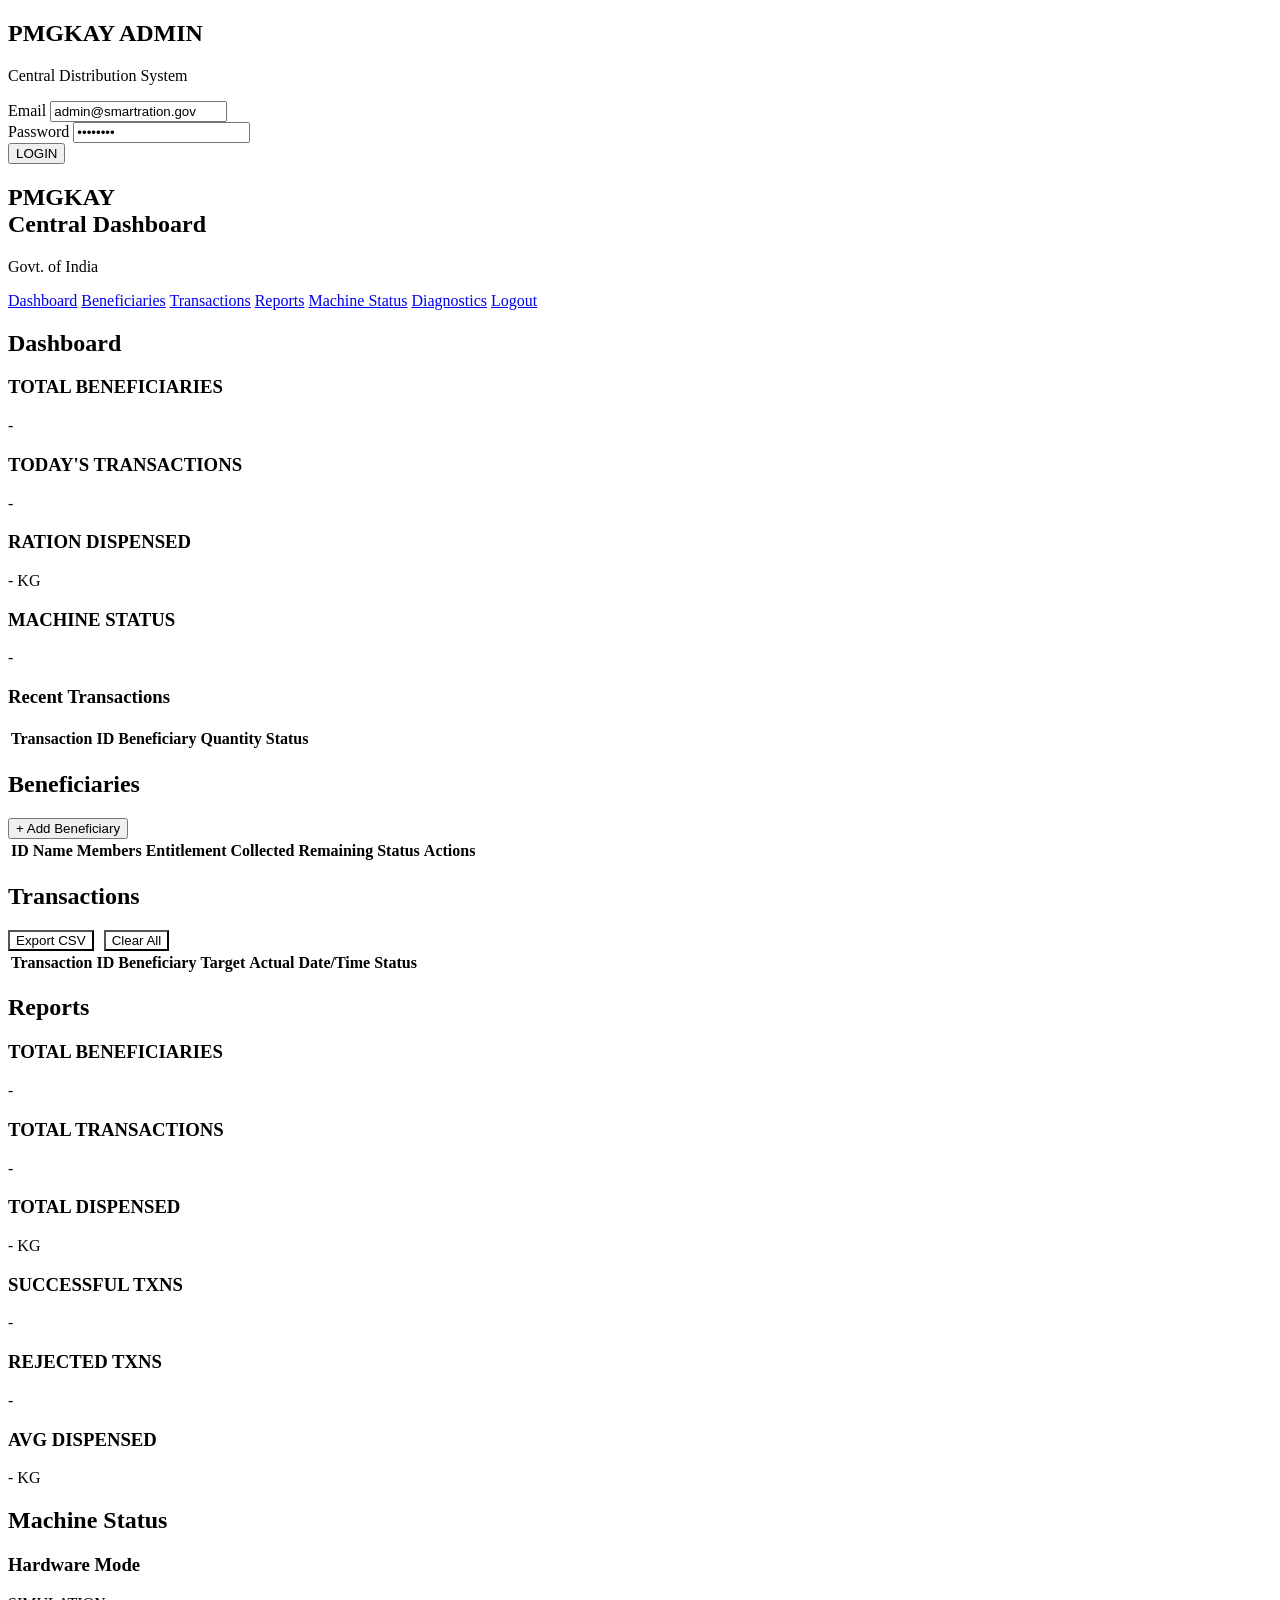
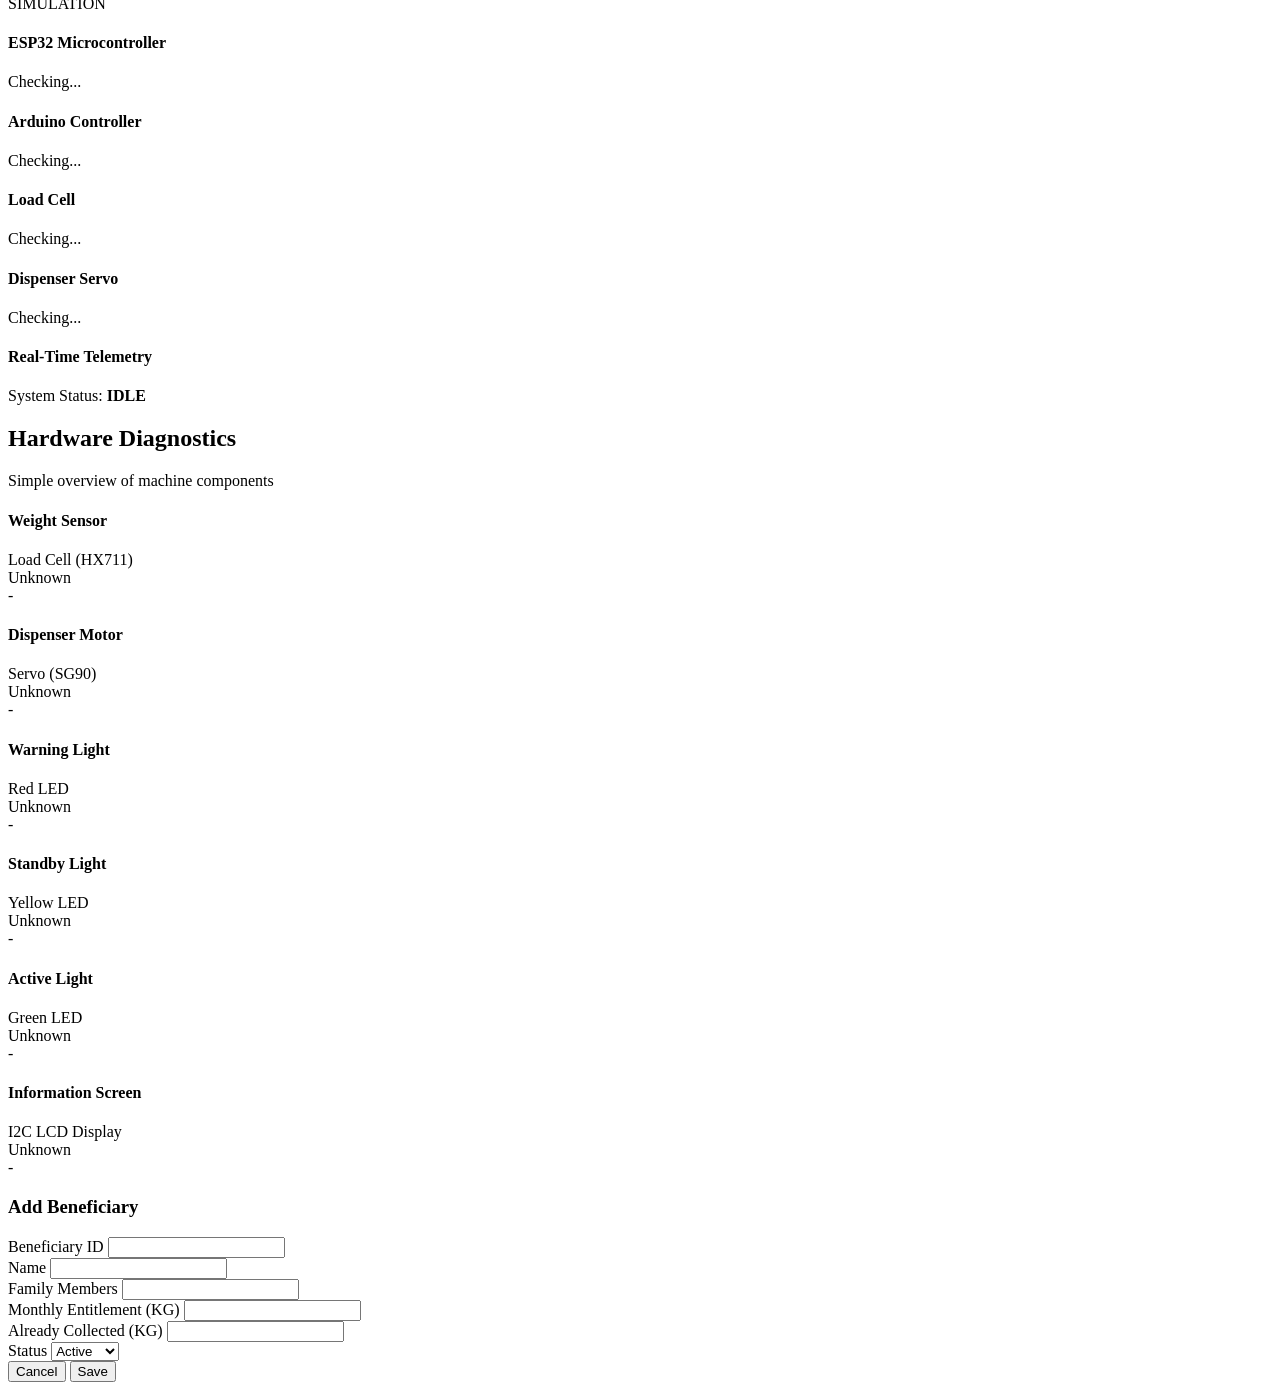
==== frontend/admin.html @ 93bc0d05 "Initial commit for Smart Ration Distribution System" ====
<!DOCTYPE html>
<html lang="en">
<head>
    <meta charset="UTF-8">
    <meta name="viewport" content="width=device-width, initial-scale=1.0">
    <title>PMGKAY Central Dashboard</title>
    <link rel="stylesheet" href="/static/admin.css">
    <link href="https://fonts.googleapis.com/css2?family=Inter:wght@400;500;600;700&display=swap" rel="stylesheet">
</head>
<body>
    <!-- Login Screen -->
    <div id="login-screen" class="login-screen active">
        <div class="login-card">
            <h2>PMGKAY ADMIN</h2>
            <p class="subtitle">Central Distribution System</p>
            
            <div class="input-group">
                <label>Email</label>
                <input type="email" id="login-email" value="admin@smartration.gov">
            </div>
            <div class="input-group">
                <label>Password</label>
                <input type="password" id="login-password" value="admin123">
            </div>
            
            <button id="login-btn" class="login-btn">LOGIN</button>
            <div id="login-error" class="error-msg hidden"></div>
        </div>
    </div>

    <!-- Main Admin Layout -->
    <div id="admin-layout" class="admin-layout hidden">
        <aside class="sidebar">
            <div class="sidebar-header">
                <h1>PMGKAY <br><span>Central Dashboard</span></h1>
                <p>Govt. of India</p>
            </div>
            <nav class="sidebar-nav">
                <a href="#" data-target="dashboard" class="nav-item active">Dashboard</a>
                <a href="#" data-target="beneficiaries" class="nav-item">Beneficiaries</a>
                <a href="#" data-target="transactions" class="nav-item">Transactions</a>
                <a href="#" data-target="reports" class="nav-item">Reports</a>
                <a href="#" data-target="machine" class="nav-item">Machine Status</a>
                <a href="#" data-target="diagnostics" class="nav-item">Diagnostics</a>
                <a href="#" id="logout-btn" class="nav-item logout">Logout</a>
            </nav>
        </aside>

        <main class="main-content">
            <!-- Dashboard View -->
            <div id="view-dashboard" class="view active">
                <div class="header-row">
                    <h2>Dashboard</h2>
                </div>
                
                <div class="stats-grid">
                    <div class="stat-card">
                        <h3>TOTAL BENEFICIARIES</h3>
                        <div class="stat-value" id="stat-beneficiaries">-</div>
                    </div>
                    <div class="stat-card">
                        <h3>TODAY'S TRANSACTIONS</h3>
                        <div class="stat-value" id="stat-transactions">-</div>
                    </div>
                    <div class="stat-card">
                        <h3>RATION DISPENSED</h3>
                        <div class="stat-value" id="stat-dispensed">- KG</div>
                    </div>
                    <div class="stat-card">
                        <h3>MACHINE STATUS</h3>
                        <div class="stat-value status-online" id="stat-machine">-</div>
                    </div>
                </div>

                <div class="recent-transactions mt-4">
                    <h3>Recent Transactions</h3>
                    <div class="table-container">
                        <table class="data-table">
                            <thead>
                                <tr>
                                    <th>Transaction ID</th>
                                    <th>Beneficiary</th>
                                    <th>Quantity</th>
                                    <th>Status</th>
                                </tr>
                            </thead>
                            <tbody id="dashboard-recent-txns">
                                <!-- Populated by JS -->
                            </tbody>
                        </table>
                    </div>
                </div>
            </div>

            <!-- Beneficiaries View -->
            <div id="view-beneficiaries" class="view">
                <div class="header-row">
                    <h2>Beneficiaries</h2>
                    <button id="add-beneficiary-btn" class="primary-btn small-btn">+ Add Beneficiary</button>
                </div>
                
                <div class="table-container">
                    <table class="data-table">
                        <thead>
                            <tr>
                                <th>ID</th>
                                <th>Name</th>
                                <th>Members</th>
                                <th>Entitlement</th>
                                <th>Collected</th>
                                <th>Remaining</th>
                                <th>Status</th>
                                <th>Actions</th>
                            </tr>
                        </thead>
                        <tbody id="beneficiaries-list">
                            <!-- Populated by JS -->
                        </tbody>
                    </table>
                </div>
            </div>

            <!-- Transactions View -->
            <div id="view-transactions" class="view">
                <div class="header-row">
                    <h2>Transactions</h2>
                    <div style="display: flex; gap: 10px;">
                        <button id="export-csv-btn" class="primary-btn small-btn" style="background-color: var(--success);">Export CSV</button>
                        <button id="clear-transactions-btn" class="primary-btn small-btn" style="background-color: var(--error);">Clear All</button>
                    </div>
                </div>
                <div class="table-container">
                    <table class="data-table">
                        <thead>
                            <tr>
                                <th>Transaction ID</th>
                                <th>Beneficiary</th>
                                <th>Target</th>
                                <th>Actual</th>
                                <th>Date/Time</th>
                                <th>Status</th>
                            </tr>
                        </thead>
                        <tbody id="transactions-list">
                            <!-- Populated by JS -->
                        </tbody>
                    </table>
                </div>
            </div>

            <!-- Reports View -->
            <div id="view-reports" class="view">
                <div class="header-row">
                    <h2>Reports</h2>
                </div>
                
                <div class="stats-grid">
                    <div class="stat-card">
                        <h3>TOTAL BENEFICIARIES</h3>
                        <div class="stat-value" id="rep-beneficiaries">-</div>
                    </div>
                    <div class="stat-card">
                        <h3>TOTAL TRANSACTIONS</h3>
                        <div class="stat-value" id="rep-transactions">-</div>
                    </div>
                    <div class="stat-card">
                        <h3>TOTAL DISPENSED</h3>
                        <div class="stat-value" id="rep-dispensed">- KG</div>
                    </div>
                    <div class="stat-card">
                        <h3>SUCCESSFUL TXNS</h3>
                        <div class="stat-value status-online" id="rep-success">-</div>
                    </div>
                    <div class="stat-card">
                        <h3>REJECTED TXNS</h3>
                        <div class="stat-value" style="color: var(--error);" id="rep-rejected">-</div>
                    </div>
                    <div class="stat-card">
                        <h3>AVG DISPENSED</h3>
                        <div class="stat-value" id="rep-avg">- KG</div>
                    </div>
                </div>
            </div>

            <!-- Machine View -->
            <div id="view-machine" class="view">
                <div class="header-row">
                    <h2>Machine Status</h2>
                </div>
                
                <div class="machine-status-card">
                    <div class="machine-header">
                        <h3>Hardware Mode</h3>
                        <span class="mode-badge" id="mach-mode-badge">SIMULATION</span>
                    </div>
                    
                    <div class="components-grid">
                        <div class="component-card">
                            <h4>ESP32 Microcontroller</h4>
                            <span class="status-pill status-ready" id="mach-esp32">Checking...</span>
                        </div>
                        <div class="component-card">
                            <h4>Arduino Controller</h4>
                            <span class="status-pill status-ready" id="mach-arduino">Checking...</span>
                        </div>
                        <div class="component-card">
                            <h4>Load Cell</h4>
                            <span class="status-pill status-active" id="mach-loadcell">Checking...</span>
                        </div>
                        <div class="component-card">
                            <h4>Dispenser Servo</h4>
                            <span class="status-pill status-active" id="mach-servo">Checking...</span>
                        </div>
                    </div>
                    
                    <div class="current-operation">
                        <h4>Real-Time Telemetry</h4>
                        <div class="op-details">
                            <span class="op-label">System Status:</span>
                            <strong class="op-value" id="mach-status">IDLE</strong>
                        </div>
                    </div>
                </div>
            </div>

            <!-- Diagnostics View -->
            <div id="view-diagnostics" class="view">
                <div class="header-row">
                    <h2>Hardware Diagnostics</h2>
                    <p style="color: var(--text-secondary);">Simple overview of machine components</p>
                </div>
                
                <div class="diag-list-container">
                    <!-- Load Cell -->
                    <div class="diag-list-item">
                        <div class="diag-item-info">
                            <div class="diag-icon sensor-icon"></div>
                            <div>
                                <h4>Weight Sensor</h4>
                                <span>Load Cell (HX711)</span>
                            </div>
                        </div>
                        <div class="diag-item-status">
                            <span class="status-badge" id="diag-loadcell-status">Unknown</span>
                        </div>
                        <div class="diag-item-activity">
                            <span class="activity-text" id="diag-loadcell-val">-</span>
                        </div>
                    </div>

                    <!-- Dispenser Servo -->
                    <div class="diag-list-item">
                        <div class="diag-item-info">
                            <div class="diag-icon motor-icon"></div>
                            <div>
                                <h4>Dispenser Motor</h4>
                                <span>Servo (SG90)</span>
                            </div>
                        </div>
                        <div class="diag-item-status">
                            <span class="status-badge" id="diag-servo-status">Unknown</span>
                        </div>
                        <div class="diag-item-activity">
                            <span class="activity-text" id="diag-servo-val">-</span>
                        </div>
                    </div>

                    <!-- Red LED -->
                    <div class="diag-list-item">
                        <div class="diag-item-info">
                            <div class="diag-icon light-icon" style="background: rgba(239, 68, 68, 0.1); color: var(--error);"></div>
                            <div>
                                <h4>Warning Light</h4>
                                <span>Red LED</span>
                            </div>
                        </div>
                        <div class="diag-item-status">
                            <span class="status-badge" id="diag-red-status">Unknown</span>
                        </div>
                        <div class="diag-item-activity">
                            <span class="activity-text" id="diag-red-val">-</span>
                        </div>
                    </div>

                    <!-- Yellow LED -->
                    <div class="diag-list-item">
                        <div class="diag-item-info">
                            <div class="diag-icon light-icon" style="background: rgba(245, 158, 11, 0.1); color: var(--warning);"></div>
                            <div>
                                <h4>Standby Light</h4>
                                <span>Yellow LED</span>
                            </div>
                        </div>
                        <div class="diag-item-status">
                            <span class="status-badge" id="diag-yellow-status">Unknown</span>
                        </div>
                        <div class="diag-item-activity">
                            <span class="activity-text" id="diag-yellow-val">-</span>
                        </div>
                    </div>

                    <!-- Green LED -->
                    <div class="diag-list-item">
                        <div class="diag-item-info">
                            <div class="diag-icon light-icon" style="background: rgba(16, 185, 129, 0.1); color: var(--success);"></div>
                            <div>
                                <h4>Active Light</h4>
                                <span>Green LED</span>
                            </div>
                        </div>
                        <div class="diag-item-status">
                            <span class="status-badge" id="diag-green-status">Unknown</span>
                        </div>
                        <div class="diag-item-activity">
                            <span class="activity-text" id="diag-green-val">-</span>
                        </div>
                    </div>

                    <!-- LCD Display -->
                    <div class="diag-list-item">
                        <div class="diag-item-info">
                            <div class="diag-icon display-icon"></div>
                            <div>
                                <h4>Information Screen</h4>
                                <span>I2C LCD Display</span>
                            </div>
                        </div>
                        <div class="diag-item-status">
                            <span class="status-badge" id="diag-lcd-status">Unknown</span>
                        </div>
                        <div class="diag-item-activity">
                            <span class="activity-text" id="diag-lcd-val">-</span>
                        </div>
                    </div>
                </div>
            </div>

        </main>
    </div>

    <!-- Modals -->
    <div id="modal-overlay" class="modal-overlay hidden">
        <div id="beneficiary-modal" class="modal-card">
            <h3 id="modal-title">Add Beneficiary</h3>
            <div class="input-group">
                <label>Beneficiary ID</label>
                <input type="text" id="mod-ben-id">
            </div>
            <div class="input-group">
                <label>Name</label>
                <input type="text" id="mod-ben-name">
            </div>
            <div class="input-group">
                <label>Family Members</label>
                <input type="number" id="mod-ben-members">
            </div>
            <div class="input-group">
                <label>Monthly Entitlement (KG)</label>
                <input type="number" id="mod-ben-monthly" step="0.1">
            </div>
            <div class="input-group">
                <label>Already Collected (KG)</label>
                <input type="number" id="mod-ben-collected" step="0.1">
            </div>
            <div class="input-group">
                <label>Status</label>
                <select id="mod-ben-status">
                    <option value="Active">Active</option>
                    <option value="Inactive">Inactive</option>
                </select>
            </div>
            
            <div class="modal-actions">
                <button id="mod-cancel" class="secondary-btn small-btn m-0">Cancel</button>
                <button id="mod-save" class="primary-btn small-btn m-0">Save</button>
            </div>
        </div>
    </div>

    <script src="/static/admin.js"></script>
</body>
</html>
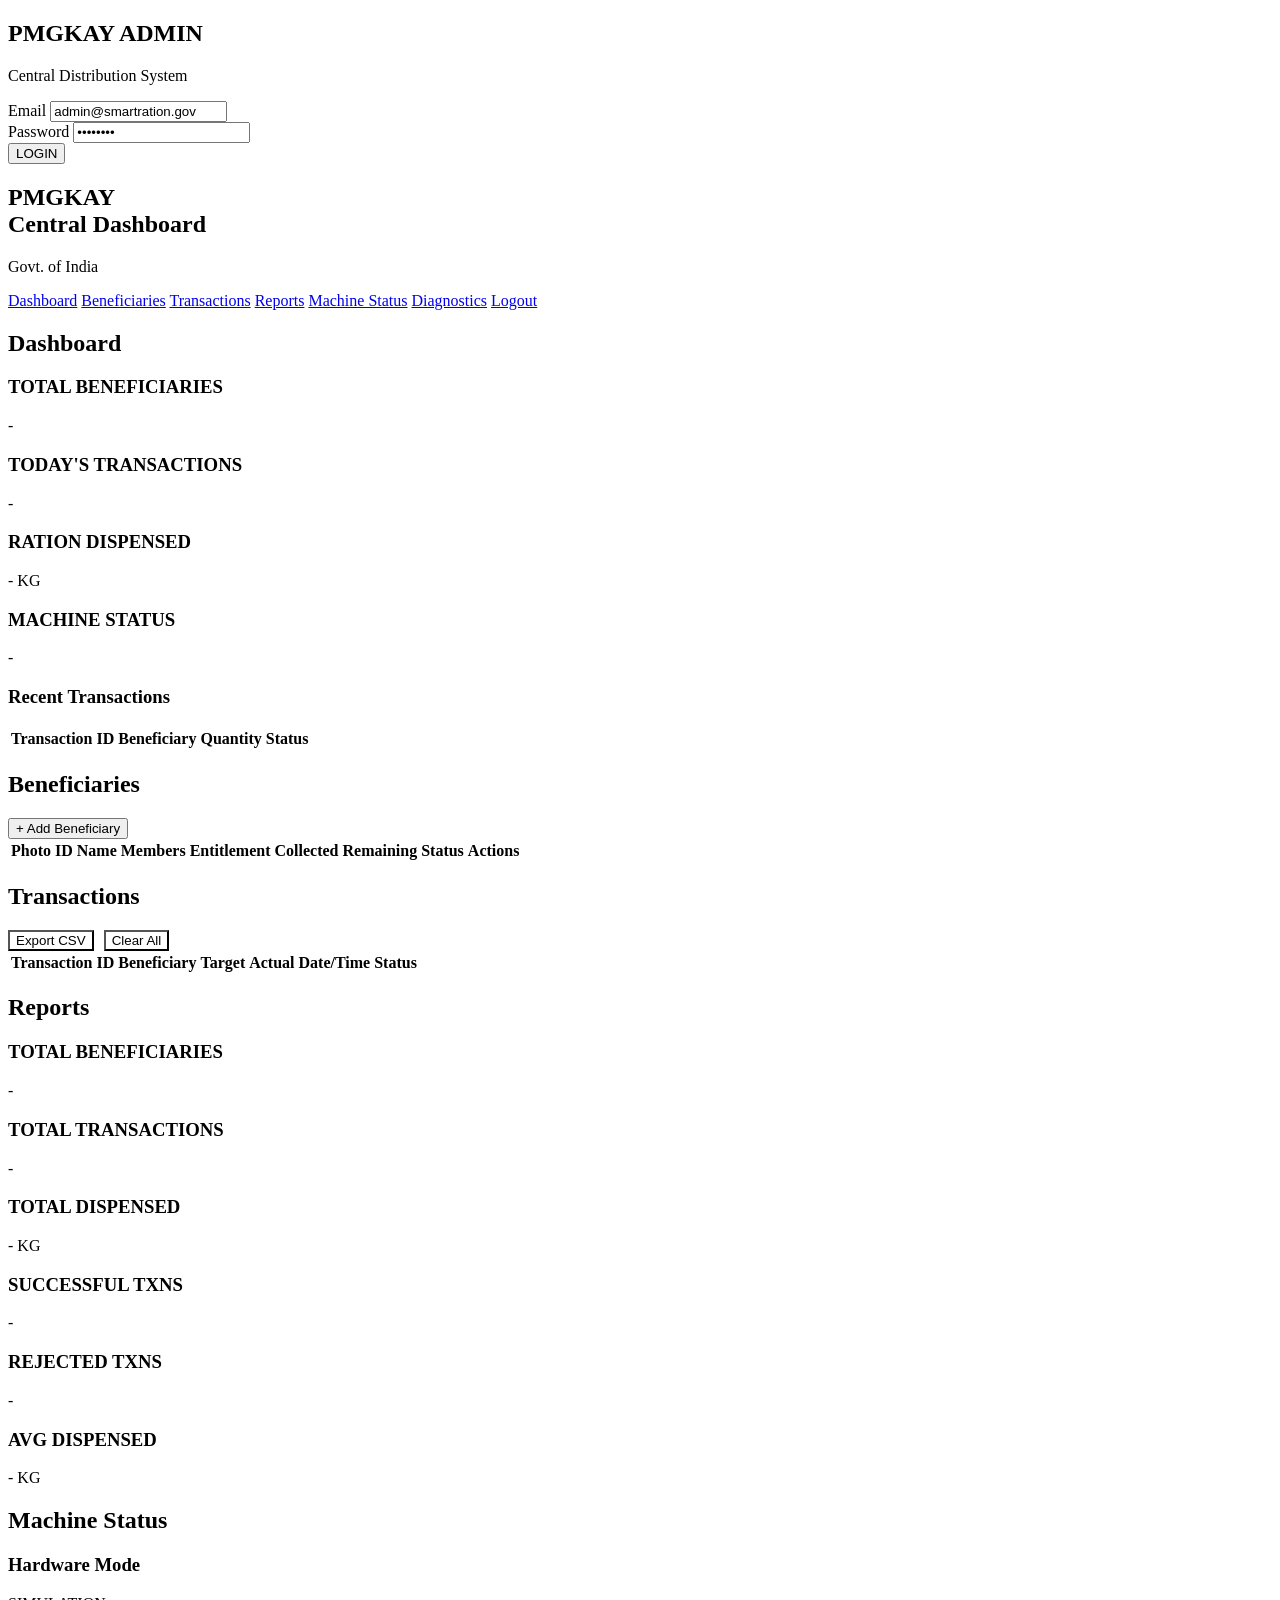
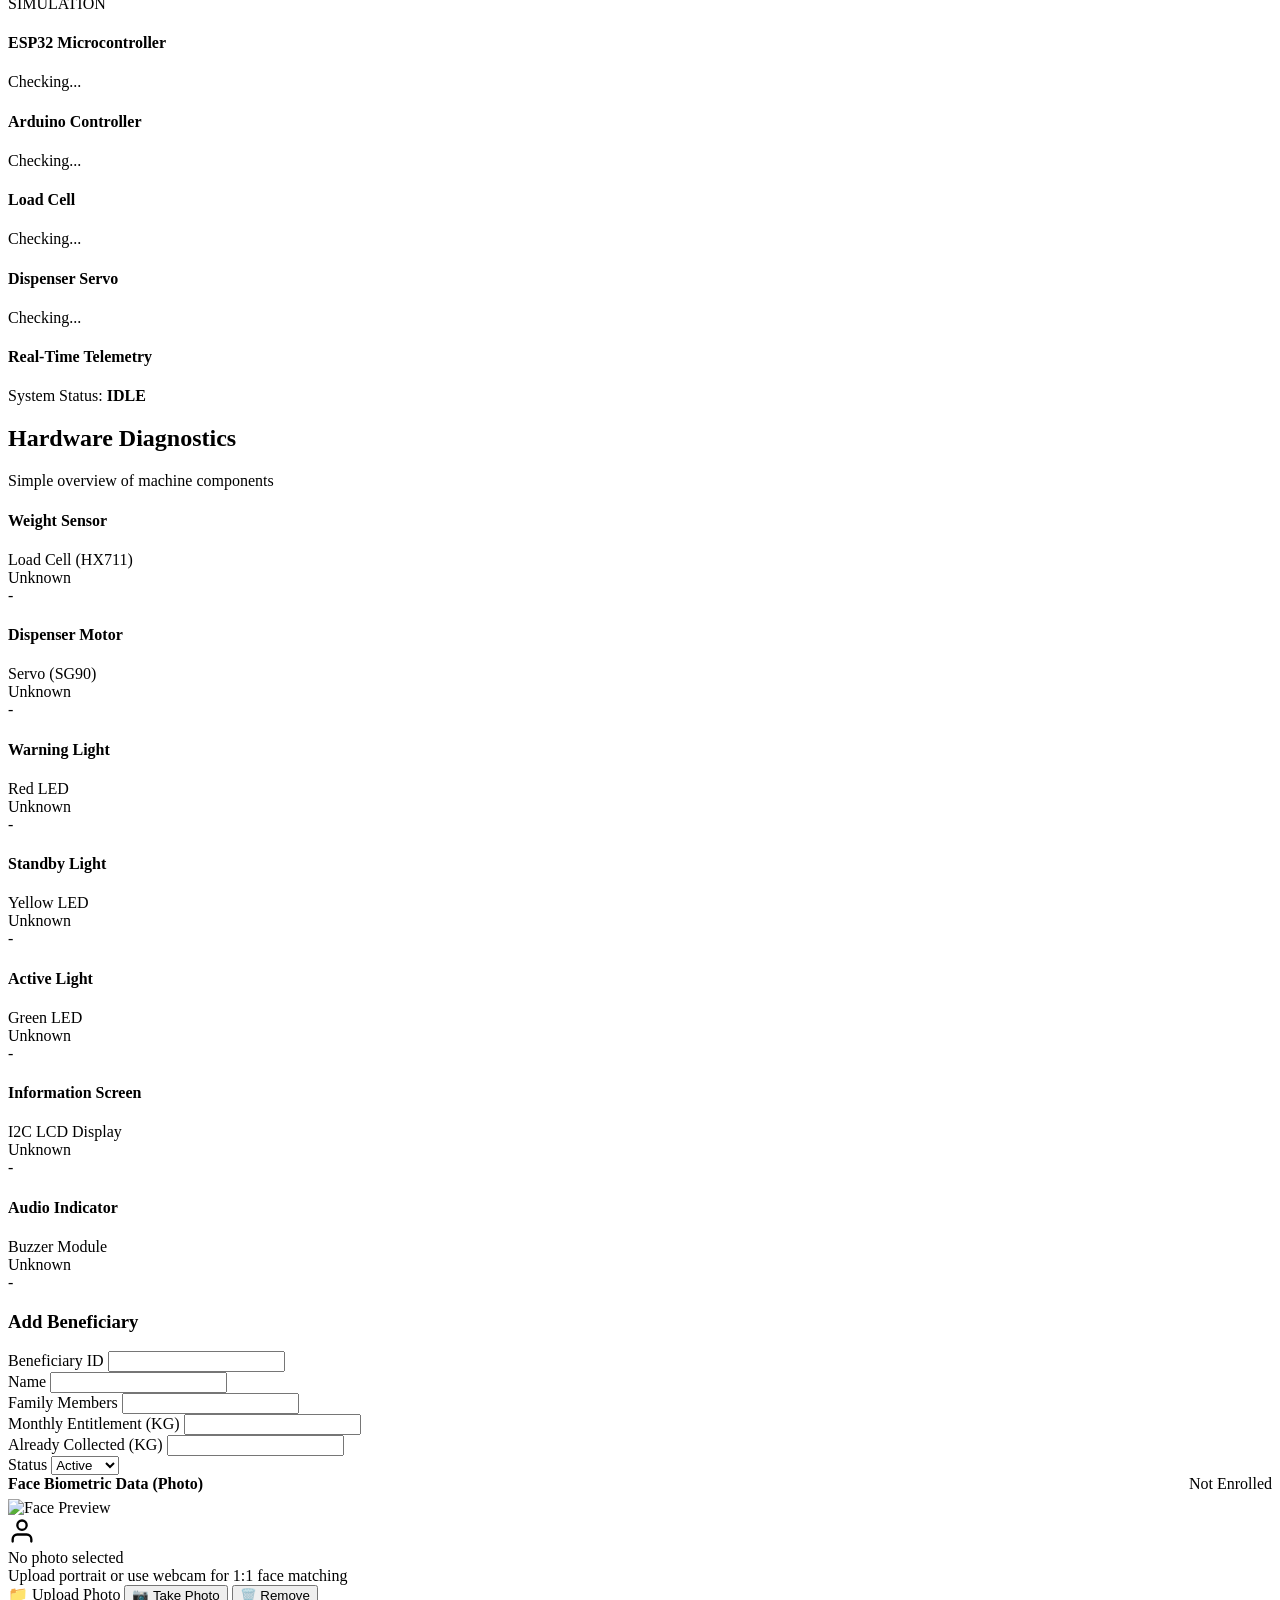
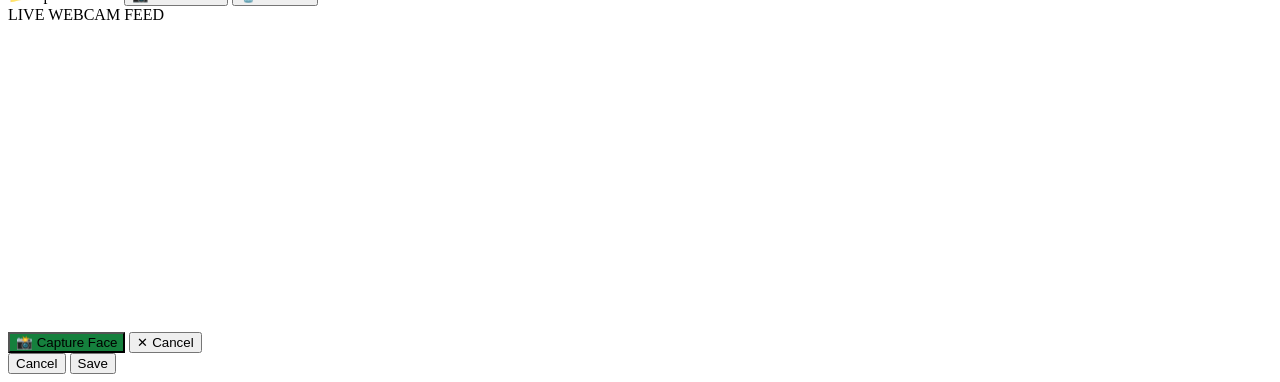
==== commit ca28f4a7: "feat: integrate ESP32 buzzer audio indicators, Aadhaar eye-blink liveness, and FaceNet deep biometri" ====
--- a/frontend/admin.html
+++ b/frontend/admin.html
@@ -4,7 +4,7 @@
     <meta charset="UTF-8">
     <meta name="viewport" content="width=device-width, initial-scale=1.0">
     <title>PMGKAY Central Dashboard</title>
-    <link rel="stylesheet" href="/static/admin.css">
+    <link rel="stylesheet" href="/static/admin.css?v=20261122c">
     <link href="https://fonts.googleapis.com/css2?family=Inter:wght@400;500;600;700&display=swap" rel="stylesheet">
 </head>
 <body>
@@ -103,6 +103,7 @@
                     <table class="data-table">
                         <thead>
                             <tr>
+                                <th>Photo</th>
                                 <th>ID</th>
                                 <th>Name</th>
                                 <th>Members</th>
@@ -332,6 +333,23 @@
                             <span class="activity-text" id="diag-lcd-val">-</span>
                         </div>
                     </div>
+
+                    <!-- Buzzer Module -->
+                    <div class="diag-list-item">
+                        <div class="diag-item-info">
+                            <div class="diag-icon buzzer-icon" style="background: rgba(59, 130, 246, 0.1); color: #3b82f6;"></div>
+                            <div>
+                                <h4>Audio Indicator</h4>
+                                <span>Buzzer Module</span>
+                            </div>
+                        </div>
+                        <div class="diag-item-status">
+                            <span class="status-badge" id="diag-buzzer-status">Unknown</span>
+                        </div>
+                        <div class="diag-item-activity">
+                            <span class="activity-text" id="diag-buzzer-val">-</span>
+                        </div>
+                    </div>
                 </div>
             </div>
 
@@ -369,14 +387,77 @@
                     <option value="Inactive">Inactive</option>
                 </select>
             </div>
+
+            <!-- Face Biometric Enrollment -->
+            <div class="input-group">
+                <div style="display: flex; justify-content: space-between; align-items: center; margin-bottom: 6px;">
+                    <label style="margin: 0; font-weight: 600;">Face Biometric Data (Photo)</label>
+                    <span id="face-status-badge" class="face-badge-status not-enrolled">Not Enrolled</span>
+                </div>
+                
+                <div class="face-enroll-card">
+                    <div class="face-enroll-preview-row">
+                        <div class="face-avatar-wrapper">
+                            <img id="mod-ben-photo-preview" src="" alt="Face Preview" class="face-enroll-img hidden">
+                            <div id="mod-ben-photo-placeholder" class="face-placeholder-avatar">
+                                <svg width="28" height="28" viewBox="0 0 24 24" fill="none" stroke="currentColor" stroke-width="2" stroke-linecap="round" stroke-linejoin="round">
+                                    <path d="M20 21v-2a4 4 0 0 0-4-4H8a4 4 0 0 0-4 4v2"></path>
+                                    <circle cx="12" cy="7" r="4"></circle>
+                                </svg>
+                            </div>
+                        </div>
+                        <div class="face-enroll-info">
+                            <div id="face-enroll-filename" class="face-enroll-name">No photo selected</div>
+                            <div class="face-enroll-desc">Upload portrait or use webcam for 1:1 face matching</div>
+                        </div>
+                    </div>
+
+                    <div class="face-enroll-btn-group">
+                        <!-- Native Label Trigger for Universal Browser & Safari Support -->
+                        <label for="mod-ben-photo-file" class="face-btn upload-face-btn" id="mod-upload-label">
+                            📁 Upload Photo
+                        </label>
+                        <input type="file" id="mod-ben-photo-file" accept="image/*" onchange="handleAdminPhotoSelect(event)" style="position: absolute; opacity: 0; width: 0.1px; height: 0.1px; z-index: -1;">
+                        
+                        <button type="button" class="face-btn webcam-face-btn" id="mod-webcam-btn" onclick="startAdminWebcam()">
+                            📷 Take Photo
+                        </button>
+
+                        <button type="button" class="face-btn remove-face-btn hidden" id="mod-remove-photo-btn" onclick="removeAdminPhoto()">
+                            🗑️ Remove
+                        </button>
+                    </div>
+
+                    <!-- Admin Webcam Snapshot Drawer -->
+                    <div id="admin-webcam-drawer" class="admin-webcam-box hidden">
+                        <div class="webcam-live-indicator">
+                            <span class="live-dot"></span> LIVE WEBCAM FEED
+                        </div>
+                        <div class="webcam-viewport">
+                            <video id="admin-webcam-video" autoplay playsinline muted></video>
+                            <div class="webcam-face-guide"></div>
+                        </div>
+                        <canvas id="admin-webcam-canvas" class="hidden"></canvas>
+                        <div id="admin-webcam-error" class="hidden webcam-error-msg"></div>
+                        <div class="webcam-actions">
+                            <button type="button" class="primary-btn small-btn m-0" id="admin-snap-btn" onclick="captureAdminFaceSnapshot()" style="background: #15803d;">
+                                📸 Capture Face
+                            </button>
+                            <button type="button" class="secondary-btn small-btn m-0" id="admin-close-webcam-btn" onclick="closeAdminWebcam()">
+                                ✕ Cancel
+                            </button>
+                        </div>
+                    </div>
+                </div>
+            </div>
             
             <div class="modal-actions">
-                <button id="mod-cancel" class="secondary-btn small-btn m-0">Cancel</button>
-                <button id="mod-save" class="primary-btn small-btn m-0">Save</button>
+                <button type="button" id="mod-cancel" class="secondary-btn small-btn m-0">Cancel</button>
+                <button type="button" id="mod-save" class="primary-btn small-btn m-0">Save</button>
             </div>
         </div>
     </div>
 
-    <script src="/static/admin.js"></script>
+    <script src="/static/admin.js?v=20261122c"></script>
 </body>
 </html>
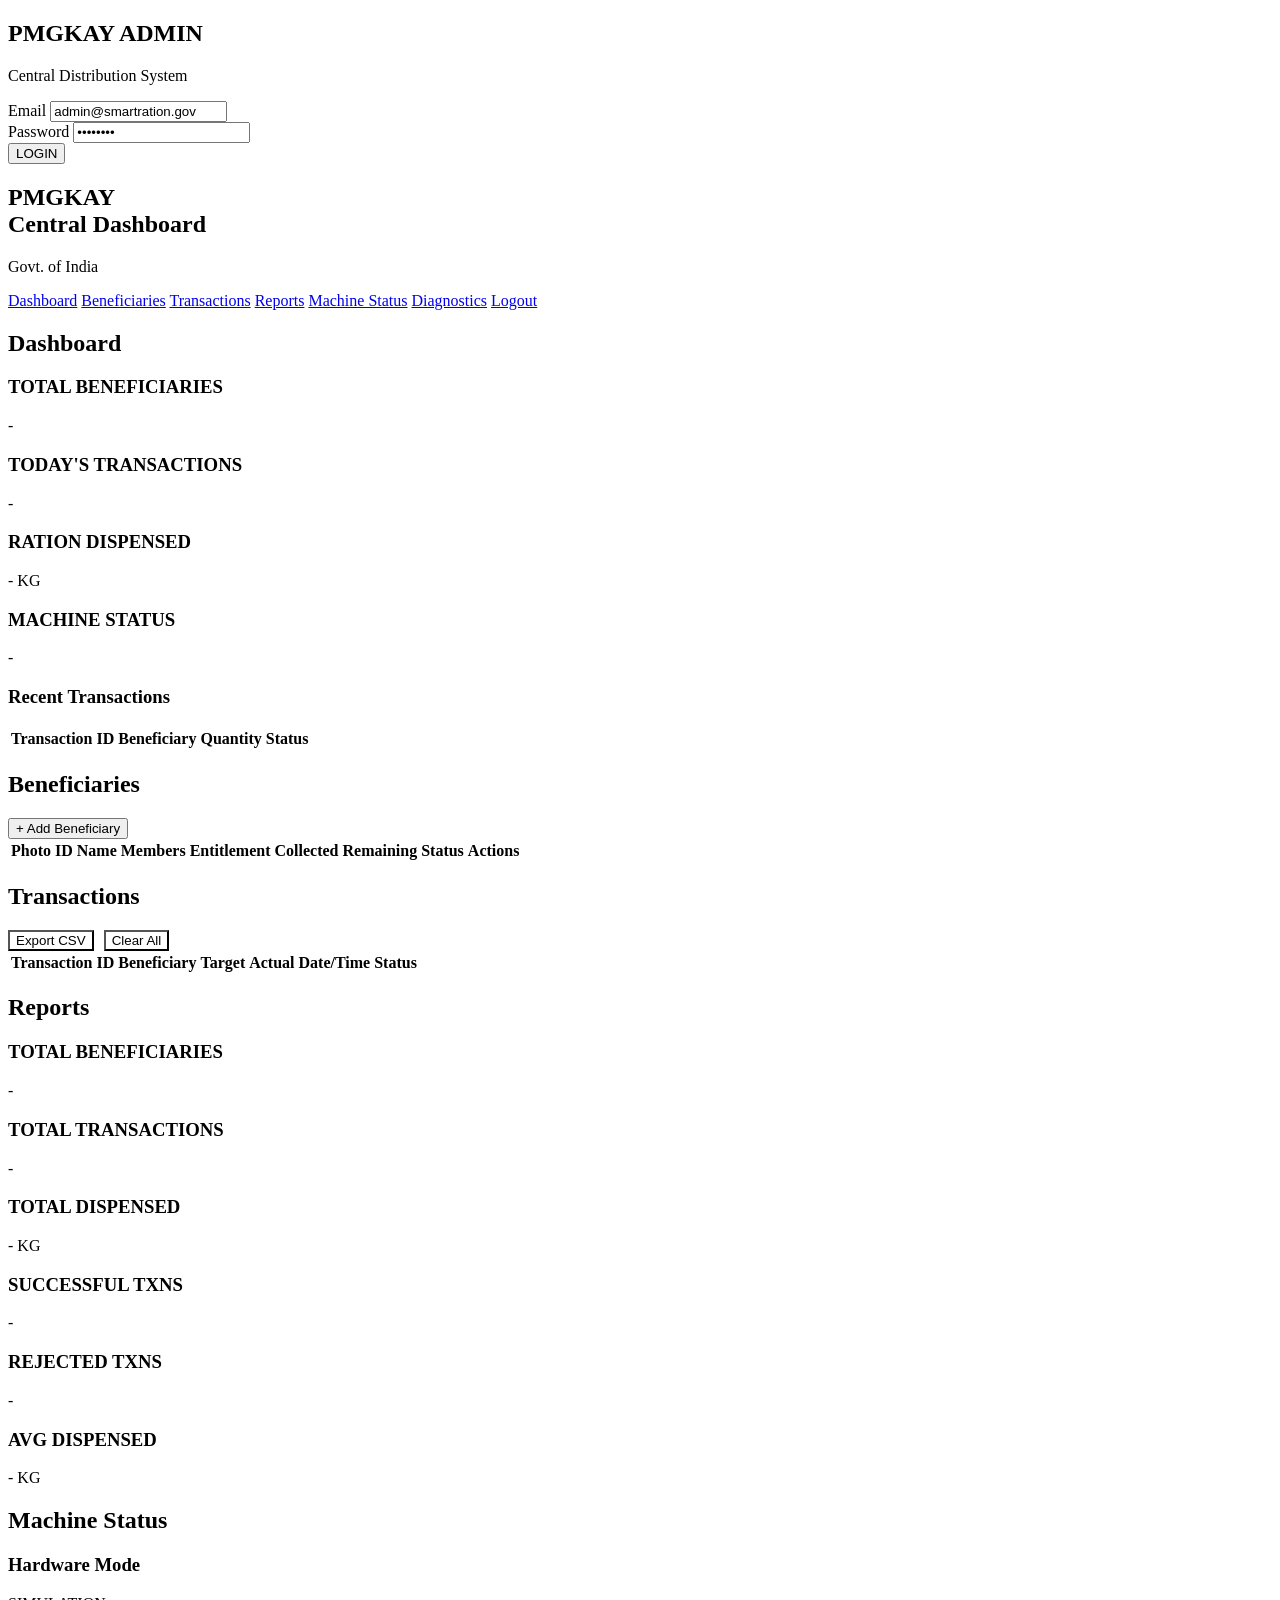
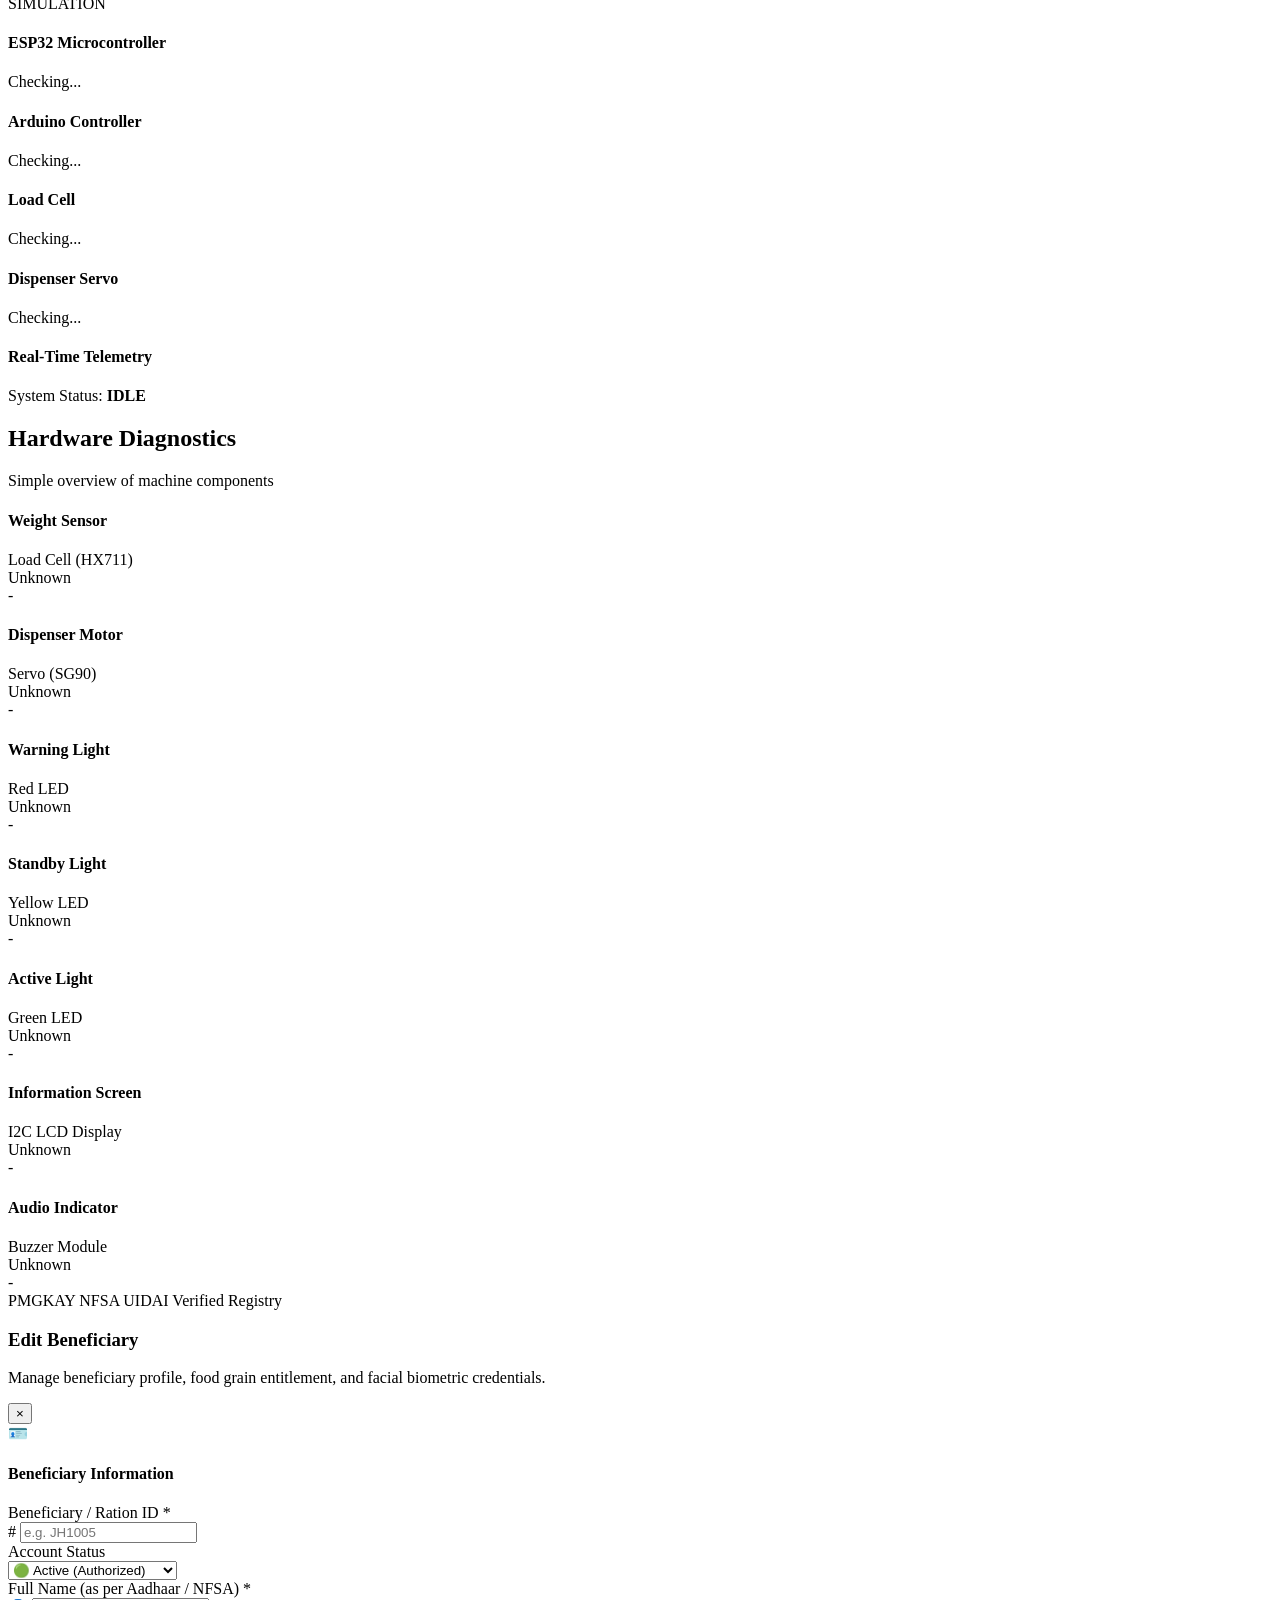
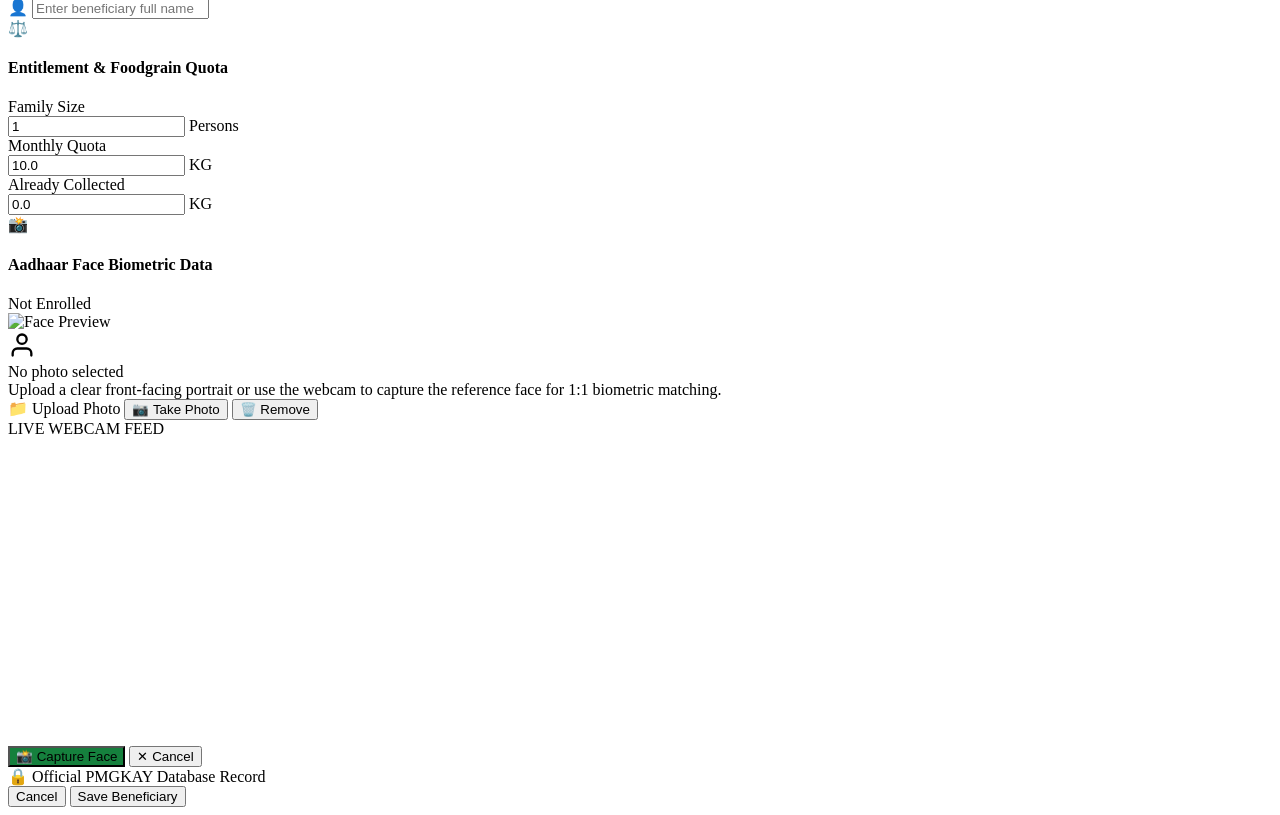
==== commit 001f21d4: "style: redesign beneficiary edit modal with modern layout, sticky footer, and 2-column grid" ====
--- a/frontend/admin.html
+++ b/frontend/admin.html
@@ -4,7 +4,7 @@
     <meta charset="UTF-8">
     <meta name="viewport" content="width=device-width, initial-scale=1.0">
     <title>PMGKAY Central Dashboard</title>
-    <link rel="stylesheet" href="/static/admin.css?v=20261122c">
+    <link rel="stylesheet" href="/static/admin.css?v=20261123_v6">
     <link href="https://fonts.googleapis.com/css2?family=Inter:wght@400;500;600;700&display=swap" rel="stylesheet">
 </head>
 <body>
@@ -359,105 +359,173 @@
     <!-- Modals -->
     <div id="modal-overlay" class="modal-overlay hidden">
         <div id="beneficiary-modal" class="modal-card">
-            <h3 id="modal-title">Add Beneficiary</h3>
-            <div class="input-group">
-                <label>Beneficiary ID</label>
-                <input type="text" id="mod-ben-id">
-            </div>
-            <div class="input-group">
-                <label>Name</label>
-                <input type="text" id="mod-ben-name">
-            </div>
-            <div class="input-group">
-                <label>Family Members</label>
-                <input type="number" id="mod-ben-members">
-            </div>
-            <div class="input-group">
-                <label>Monthly Entitlement (KG)</label>
-                <input type="number" id="mod-ben-monthly" step="0.1">
-            </div>
-            <div class="input-group">
-                <label>Already Collected (KG)</label>
-                <input type="number" id="mod-ben-collected" step="0.1">
-            </div>
-            <div class="input-group">
-                <label>Status</label>
-                <select id="mod-ben-status">
-                    <option value="Active">Active</option>
-                    <option value="Inactive">Inactive</option>
-                </select>
-            </div>
-
-            <!-- Face Biometric Enrollment -->
-            <div class="input-group">
-                <div style="display: flex; justify-content: space-between; align-items: center; margin-bottom: 6px;">
-                    <label style="margin: 0; font-weight: 600;">Face Biometric Data (Photo)</label>
-                    <span id="face-status-badge" class="face-badge-status not-enrolled">Not Enrolled</span>
-                </div>
-                
-                <div class="face-enroll-card">
-                    <div class="face-enroll-preview-row">
-                        <div class="face-avatar-wrapper">
-                            <img id="mod-ben-photo-preview" src="" alt="Face Preview" class="face-enroll-img hidden">
-                            <div id="mod-ben-photo-placeholder" class="face-placeholder-avatar">
-                                <svg width="28" height="28" viewBox="0 0 24 24" fill="none" stroke="currentColor" stroke-width="2" stroke-linecap="round" stroke-linejoin="round">
-                                    <path d="M20 21v-2a4 4 0 0 0-4-4H8a4 4 0 0 0-4 4v2"></path>
-                                    <circle cx="12" cy="7" r="4"></circle>
-                                </svg>
-                            </div>
-                        </div>
-                        <div class="face-enroll-info">
-                            <div id="face-enroll-filename" class="face-enroll-name">No photo selected</div>
-                            <div class="face-enroll-desc">Upload portrait or use webcam for 1:1 face matching</div>
-                        </div>
-                    </div>
-
-                    <div class="face-enroll-btn-group">
-                        <!-- Native Label Trigger for Universal Browser & Safari Support -->
-                        <label for="mod-ben-photo-file" class="face-btn upload-face-btn" id="mod-upload-label">
-                            📁 Upload Photo
-                        </label>
-                        <input type="file" id="mod-ben-photo-file" accept="image/*" onchange="handleAdminPhotoSelect(event)" style="position: absolute; opacity: 0; width: 0.1px; height: 0.1px; z-index: -1;">
-                        
-                        <button type="button" class="face-btn webcam-face-btn" id="mod-webcam-btn" onclick="startAdminWebcam()">
-                            📷 Take Photo
-                        </button>
-
-                        <button type="button" class="face-btn remove-face-btn hidden" id="mod-remove-photo-btn" onclick="removeAdminPhoto()">
-                            🗑️ Remove
-                        </button>
-                    </div>
-
-                    <!-- Admin Webcam Snapshot Drawer -->
-                    <div id="admin-webcam-drawer" class="admin-webcam-box hidden">
-                        <div class="webcam-live-indicator">
-                            <span class="live-dot"></span> LIVE WEBCAM FEED
-                        </div>
-                        <div class="webcam-viewport">
-                            <video id="admin-webcam-video" autoplay playsinline muted></video>
-                            <div class="webcam-face-guide"></div>
-                        </div>
-                        <canvas id="admin-webcam-canvas" class="hidden"></canvas>
-                        <div id="admin-webcam-error" class="hidden webcam-error-msg"></div>
-                        <div class="webcam-actions">
-                            <button type="button" class="primary-btn small-btn m-0" id="admin-snap-btn" onclick="captureAdminFaceSnapshot()" style="background: #15803d;">
-                                📸 Capture Face
+            <!-- Modal Header -->
+            <div class="modal-header">
+                <div class="modal-header-text">
+                    <div class="modal-badge-row">
+                        <span class="gov-badge-pill">PMGKAY NFSA</span>
+                        <span class="modal-meta-tag">UIDAI Verified Registry</span>
+                    </div>
+                    <h3 id="modal-title">Edit Beneficiary</h3>
+                    <p class="modal-subtitle">Manage beneficiary profile, food grain entitlement, and facial biometric credentials.</p>
+                </div>
+                <button type="button" id="mod-close" class="modal-close-icon" title="Close (Esc)">&times;</button>
+            </div>
+
+            <!-- Modal Body -->
+            <div class="modal-body">
+                <!-- Section 1: Beneficiary Identity -->
+                <div class="form-section">
+                    <div class="section-header">
+                        <span class="section-icon">🪪</span>
+                        <h4>Beneficiary Information</h4>
+                    </div>
+
+                    <div class="form-grid-2">
+                        <div class="input-group">
+                            <label for="mod-ben-id">Beneficiary / Ration ID <span class="req">*</span></label>
+                            <div class="input-with-icon">
+                                <span class="input-icon">#</span>
+                                <input type="text" id="mod-ben-id" placeholder="e.g. JH1005" autocomplete="off">
+                            </div>
+                        </div>
+
+                        <div class="input-group">
+                            <label for="mod-ben-status">Account Status</label>
+                            <div class="select-wrapper">
+                                <select id="mod-ben-status">
+                                    <option value="Active">🟢 Active (Authorized)</option>
+                                    <option value="Inactive">🔴 Inactive (Suspended)</option>
+                                </select>
+                            </div>
+                        </div>
+
+                        <div class="input-group full-width">
+                            <label for="mod-ben-name">Full Name (as per Aadhaar / NFSA) <span class="req">*</span></label>
+                            <div class="input-with-icon">
+                                <span class="input-icon">👤</span>
+                                <input type="text" id="mod-ben-name" placeholder="Enter beneficiary full name">
+                            </div>
+                        </div>
+                    </div>
+                </div>
+
+                <!-- Section 2: Quota & Entitlement -->
+                <div class="form-section">
+                    <div class="section-header">
+                        <span class="section-icon">⚖️</span>
+                        <h4>Entitlement & Foodgrain Quota</h4>
+                    </div>
+
+                    <div class="form-grid-3">
+                        <div class="input-group">
+                            <label for="mod-ben-members">Family Size</label>
+                            <div class="input-with-suffix">
+                                <input type="number" id="mod-ben-members" min="1" step="1" value="1">
+                                <span class="input-suffix">Persons</span>
+                            </div>
+                        </div>
+
+                        <div class="input-group">
+                            <label for="mod-ben-monthly">Monthly Quota</label>
+                            <div class="input-with-suffix">
+                                <input type="number" id="mod-ben-monthly" min="0" step="0.1" value="10.0">
+                                <span class="input-suffix">KG</span>
+                            </div>
+                        </div>
+
+                        <div class="input-group">
+                            <label for="mod-ben-collected">Already Collected</label>
+                            <div class="input-with-suffix">
+                                <input type="number" id="mod-ben-collected" min="0" step="0.1" value="0.0">
+                                <span class="input-suffix">KG</span>
+                            </div>
+                        </div>
+                    </div>
+                </div>
+
+                <!-- Section 3: Face Biometric Data -->
+                <div class="form-section biometric-section">
+                    <div class="section-header justify-between">
+                        <div class="header-left">
+                            <span class="section-icon">📸</span>
+                            <h4>Aadhaar Face Biometric Data</h4>
+                        </div>
+                        <span id="face-status-badge" class="face-badge-status not-enrolled">Not Enrolled</span>
+                    </div>
+
+                    <div class="face-enroll-card">
+                        <div class="face-enroll-preview-row">
+                            <div class="face-avatar-wrapper">
+                                <img id="mod-ben-photo-preview" src="" alt="Face Preview" class="face-enroll-img hidden">
+                                <div id="mod-ben-photo-placeholder" class="face-placeholder-avatar">
+                                    <svg width="28" height="28" viewBox="0 0 24 24" fill="none" stroke="currentColor" stroke-width="2" stroke-linecap="round" stroke-linejoin="round">
+                                        <path d="M20 21v-2a4 4 0 0 0-4-4H8a4 4 0 0 0-4 4v2"></path>
+                                        <circle cx="12" cy="7" r="4"></circle>
+                                    </svg>
+                                </div>
+                            </div>
+                            <div class="face-enroll-info">
+                                <div id="face-enroll-filename" class="face-enroll-name">No photo selected</div>
+                                <div class="face-enroll-desc">Upload a clear front-facing portrait or use the webcam to capture the reference face for 1:1 biometric matching.</div>
+                            </div>
+                        </div>
+
+                        <div class="face-enroll-btn-group">
+                            <!-- Native Label Trigger for Universal Browser & Safari Support -->
+                            <label for="mod-ben-photo-file" class="face-btn upload-face-btn" id="mod-upload-label">
+                                📁 Upload Photo
+                            </label>
+                            <input type="file" id="mod-ben-photo-file" accept="image/*" onchange="handleAdminPhotoSelect(event)" style="position: absolute; opacity: 0; width: 0.1px; height: 0.1px; z-index: -1;">
+                            
+                            <button type="button" class="face-btn webcam-face-btn" id="mod-webcam-btn" onclick="startAdminWebcam()">
+                                📷 Take Photo
                             </button>
-                            <button type="button" class="secondary-btn small-btn m-0" id="admin-close-webcam-btn" onclick="closeAdminWebcam()">
-                                ✕ Cancel
+
+                            <button type="button" class="face-btn remove-face-btn hidden" id="mod-remove-photo-btn" onclick="removeAdminPhoto()">
+                                🗑️ Remove
                             </button>
                         </div>
-                    </div>
-                </div>
-            </div>
-            
-            <div class="modal-actions">
-                <button type="button" id="mod-cancel" class="secondary-btn small-btn m-0">Cancel</button>
-                <button type="button" id="mod-save" class="primary-btn small-btn m-0">Save</button>
+
+                        <!-- Admin Webcam Snapshot Drawer -->
+                        <div id="admin-webcam-drawer" class="admin-webcam-box hidden">
+                            <div class="webcam-live-indicator">
+                                <span class="live-dot"></span> LIVE WEBCAM FEED
+                            </div>
+                            <div class="webcam-viewport">
+                                <video id="admin-webcam-video" autoplay playsinline muted></video>
+                                <div class="webcam-face-guide"></div>
+                            </div>
+                            <canvas id="admin-webcam-canvas" class="hidden"></canvas>
+                            <div id="admin-webcam-error" class="hidden webcam-error-msg"></div>
+                            <div class="webcam-actions">
+                                <button type="button" class="primary-btn small-btn m-0" id="admin-snap-btn" onclick="captureAdminFaceSnapshot()" style="background: #15803d;">
+                                    📸 Capture Face
+                                </button>
+                                <button type="button" class="secondary-btn small-btn m-0" id="admin-close-webcam-btn" onclick="closeAdminWebcam()">
+                                    ✕ Cancel
+                                </button>
+                            </div>
+                        </div>
+                    </div>
+                </div>
+            </div>
+
+            <!-- Modal Footer (Sticky) -->
+            <div class="modal-footer">
+                <div class="modal-footer-hint">
+                    <span class="lock-icon">🔒</span> Official PMGKAY Database Record
+                </div>
+                <div class="modal-footer-actions">
+                    <button type="button" id="mod-cancel" class="modal-btn btn-cancel">Cancel</button>
+                    <button type="button" id="mod-save" class="modal-btn btn-save">
+                        <span>Save Beneficiary</span>
+                    </button>
+                </div>
             </div>
         </div>
     </div>
 
-    <script src="/static/admin.js?v=20261122c"></script>
+        <script src="/static/admin.js?v=20261123_v6"></script>
 </body>
 </html>
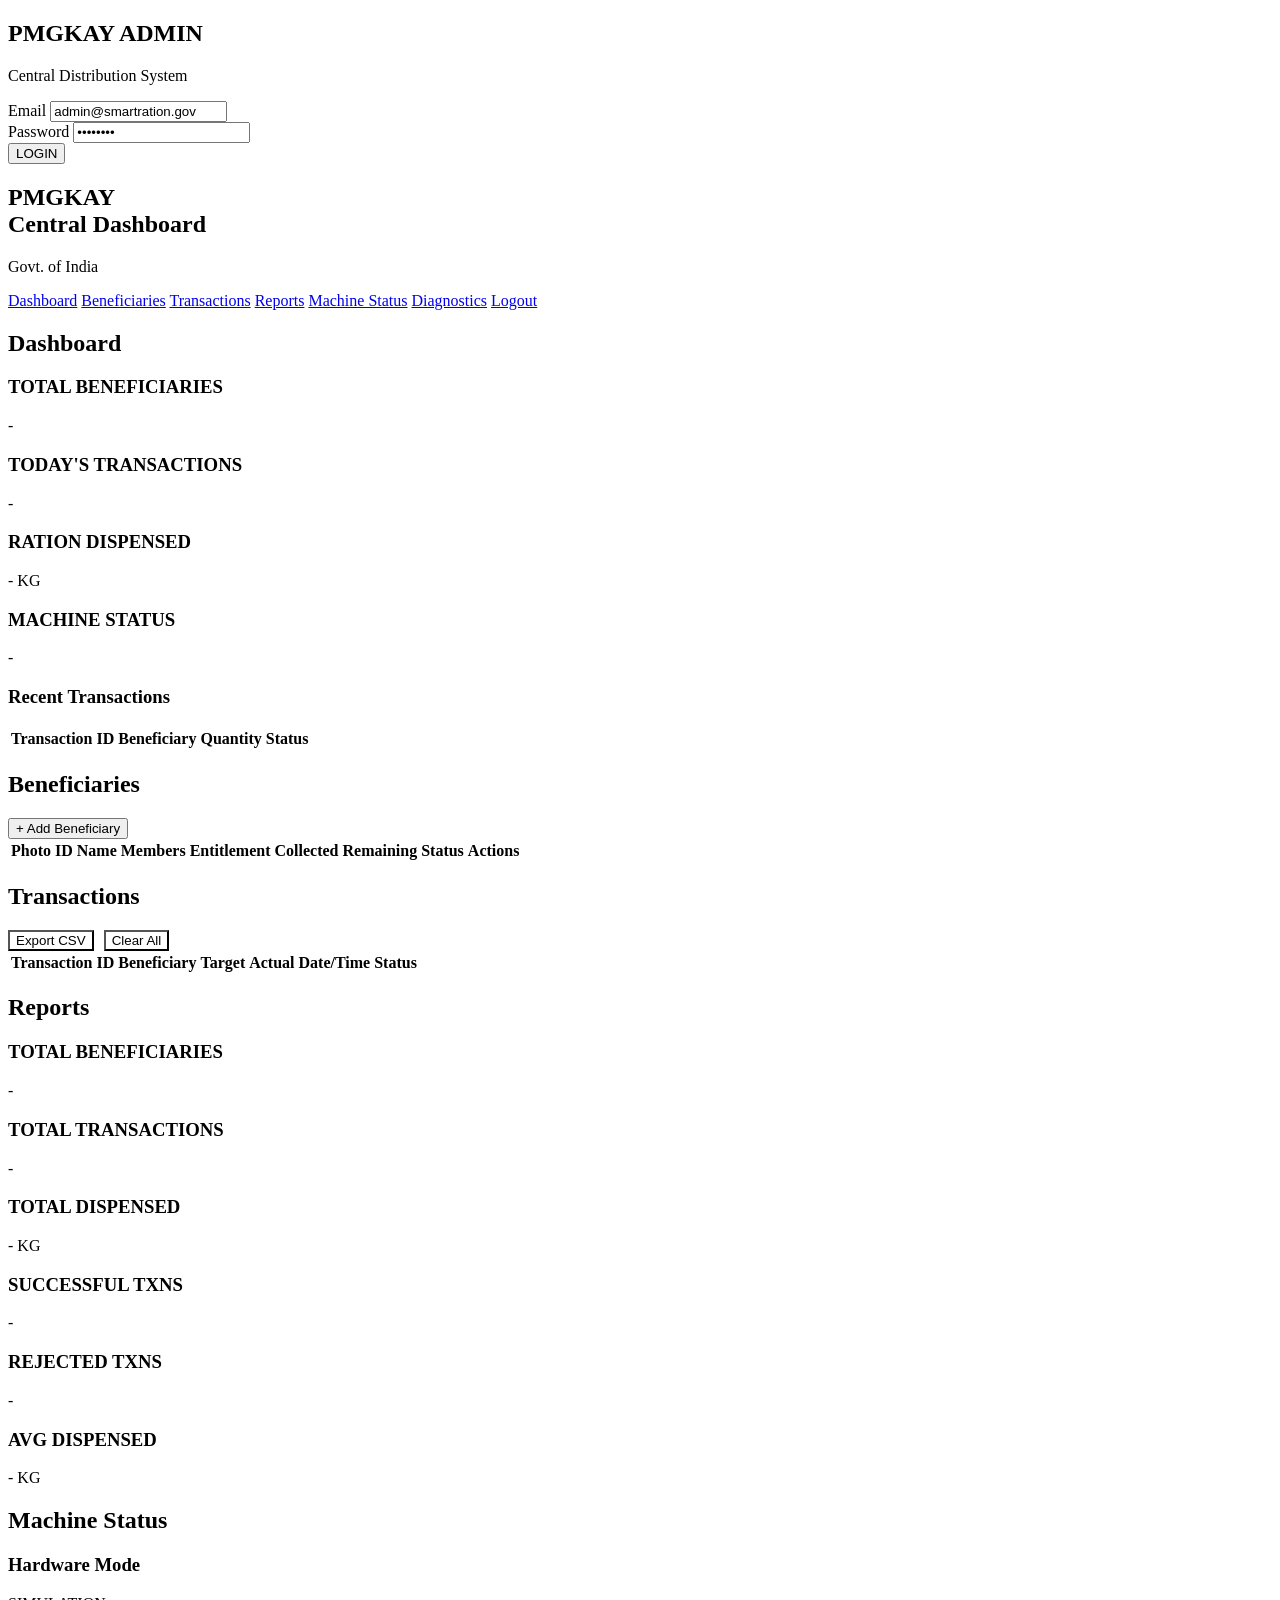
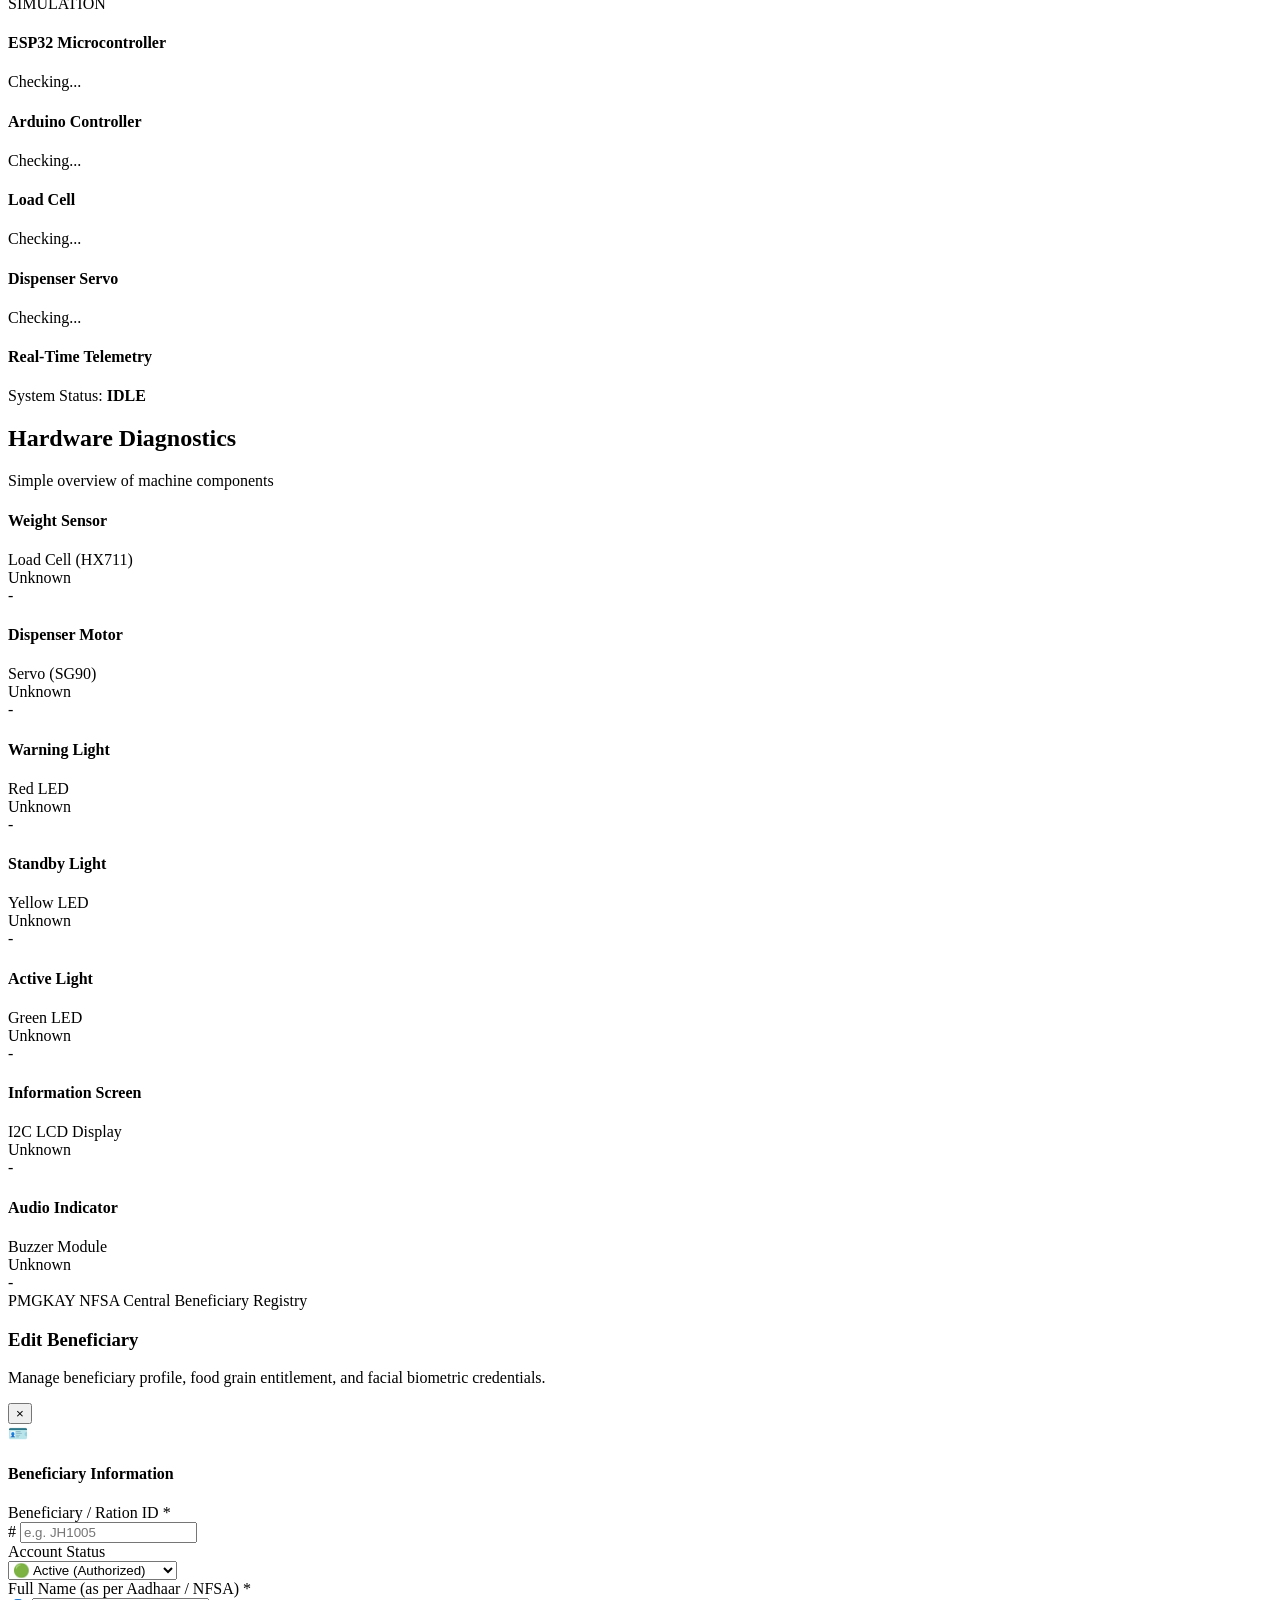
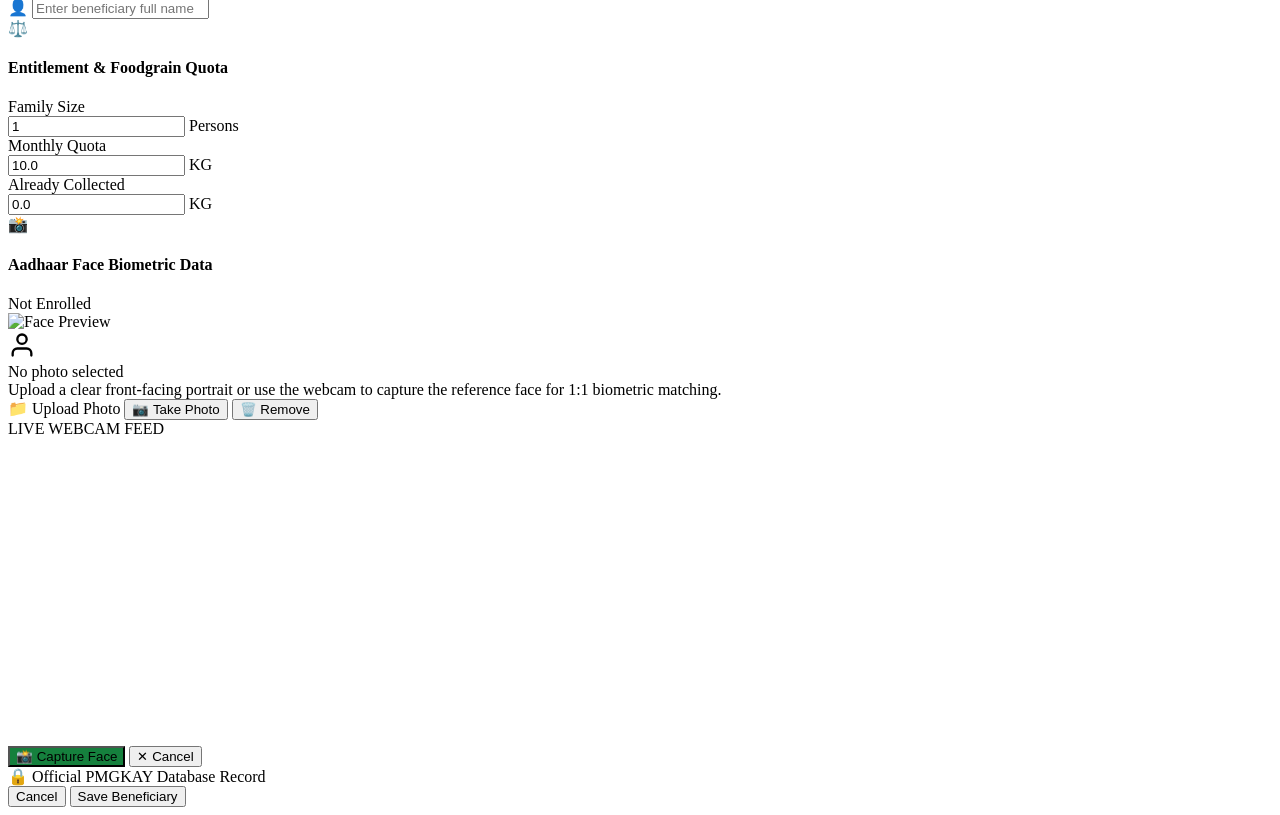
==== commit 49aeed26: "chore: remove UIDAI references from Kiosk and Admin UI" ====
--- a/frontend/admin.html
+++ b/frontend/admin.html
@@ -4,7 +4,7 @@
     <meta charset="UTF-8">
     <meta name="viewport" content="width=device-width, initial-scale=1.0">
     <title>PMGKAY Central Dashboard</title>
-    <link rel="stylesheet" href="/static/admin.css?v=20261123_v6">
+    <link rel="stylesheet" href="/static/admin.css?v=20261123_v7">
     <link href="https://fonts.googleapis.com/css2?family=Inter:wght@400;500;600;700&display=swap" rel="stylesheet">
 </head>
 <body>
@@ -364,7 +364,7 @@
                 <div class="modal-header-text">
                     <div class="modal-badge-row">
                         <span class="gov-badge-pill">PMGKAY NFSA</span>
-                        <span class="modal-meta-tag">UIDAI Verified Registry</span>
+                        <span class="modal-meta-tag">Central Beneficiary Registry</span>
                     </div>
                     <h3 id="modal-title">Edit Beneficiary</h3>
                     <p class="modal-subtitle">Manage beneficiary profile, food grain entitlement, and facial biometric credentials.</p>
@@ -526,6 +526,6 @@
         </div>
     </div>
 
-        <script src="/static/admin.js?v=20261123_v6"></script>
+        <script src="/static/admin.js?v=20261123_v7"></script>
 </body>
 </html>
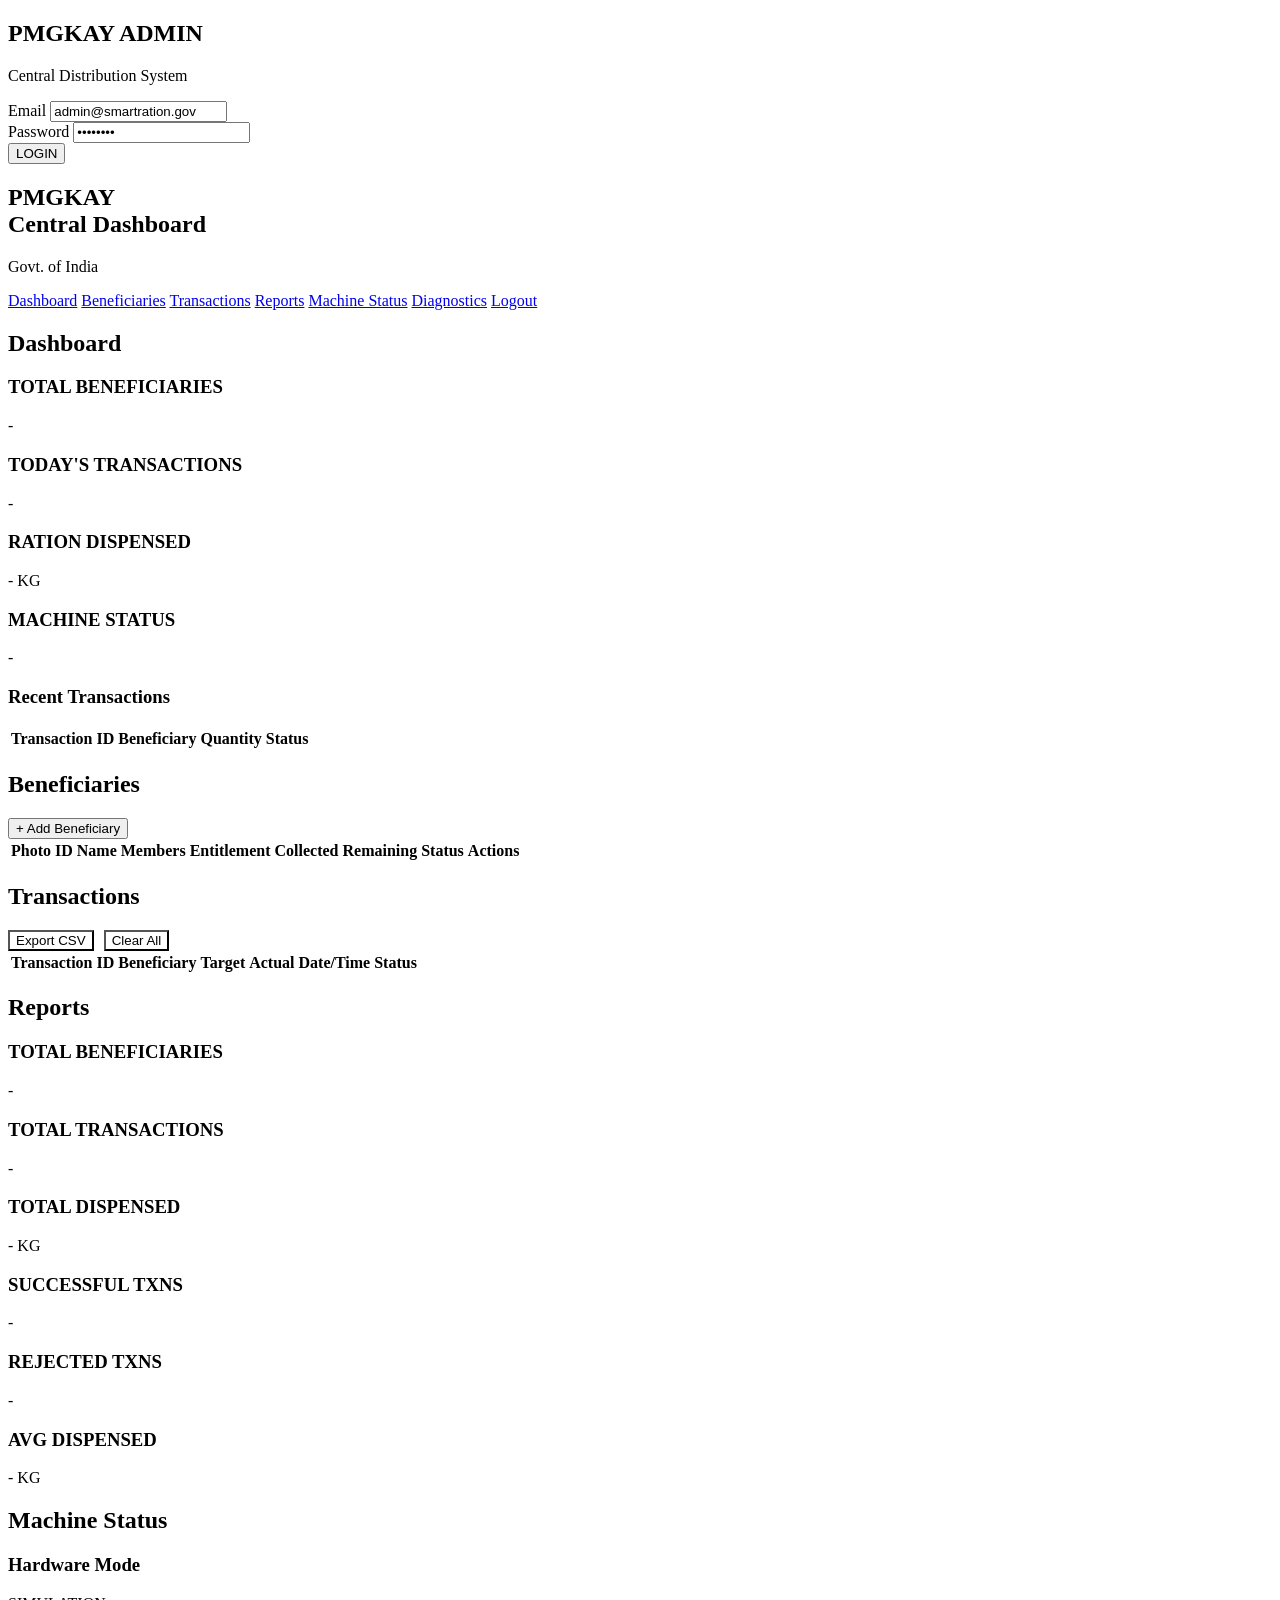
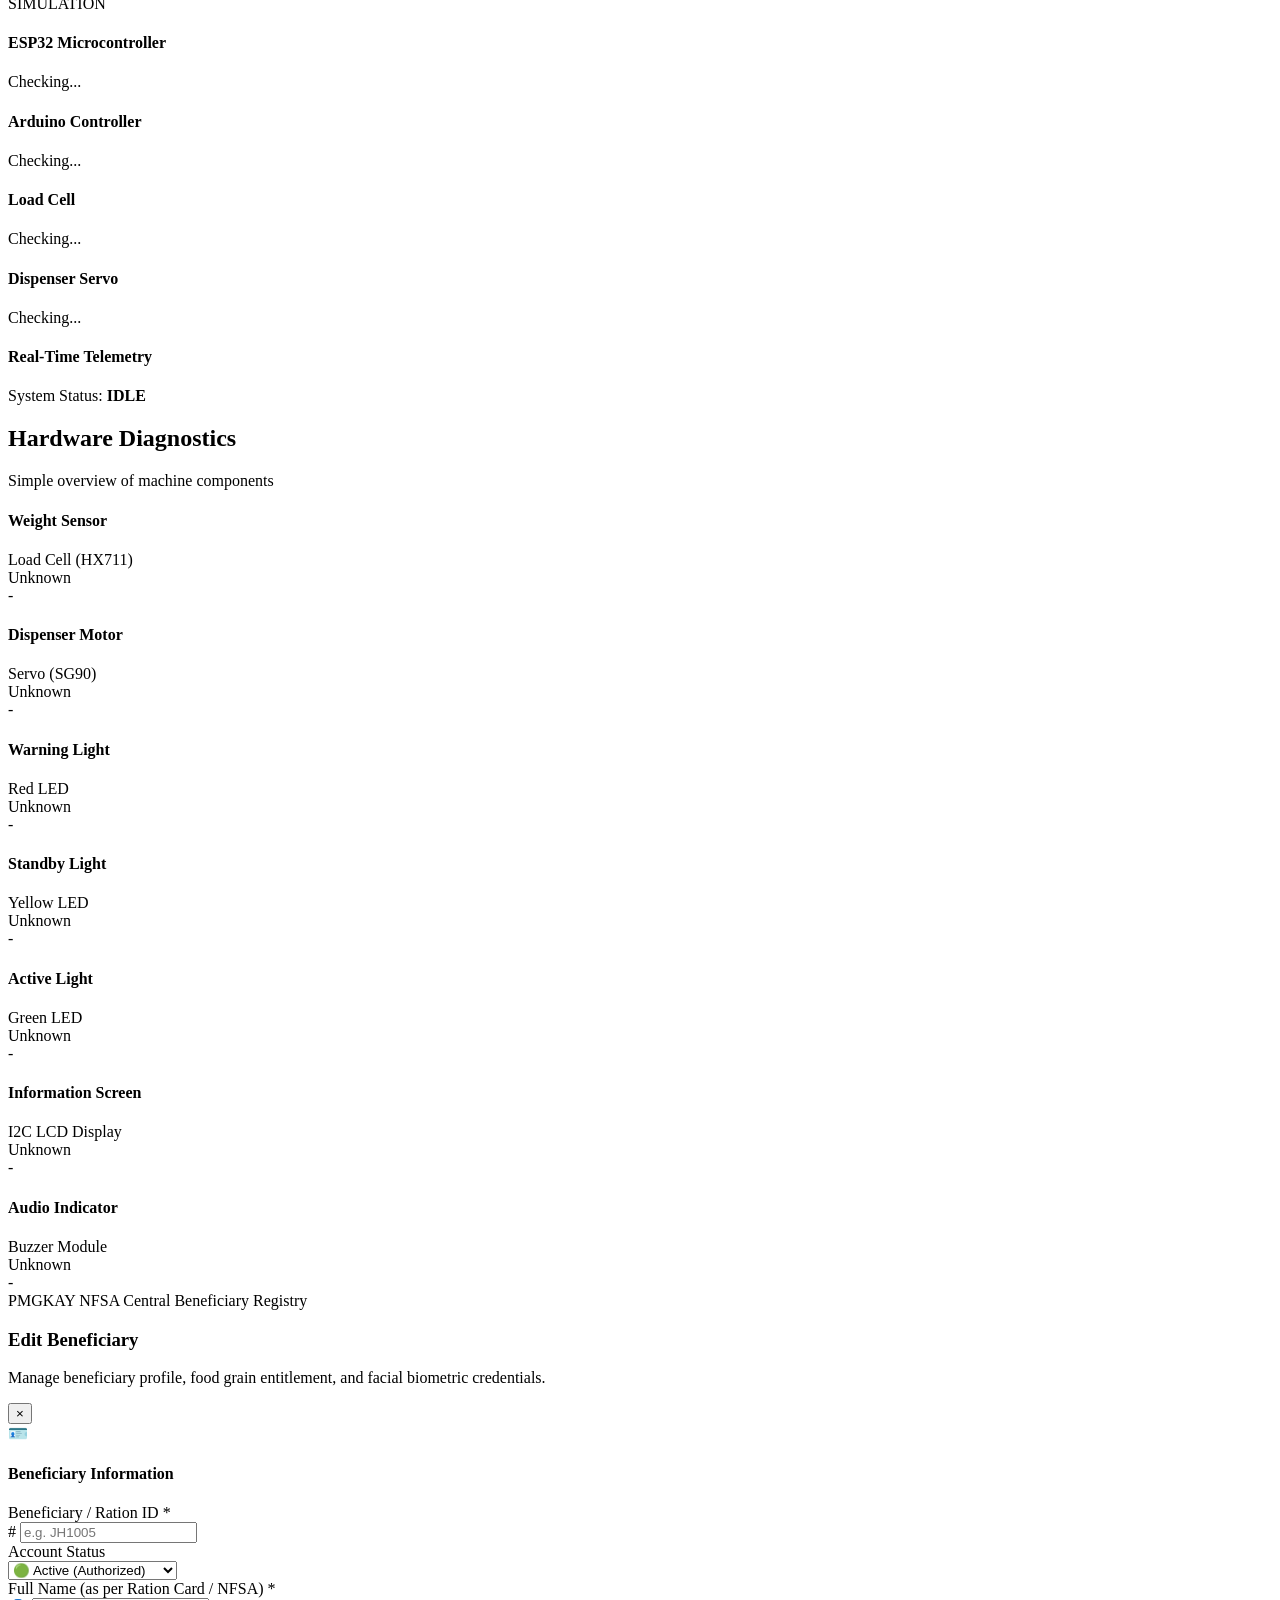
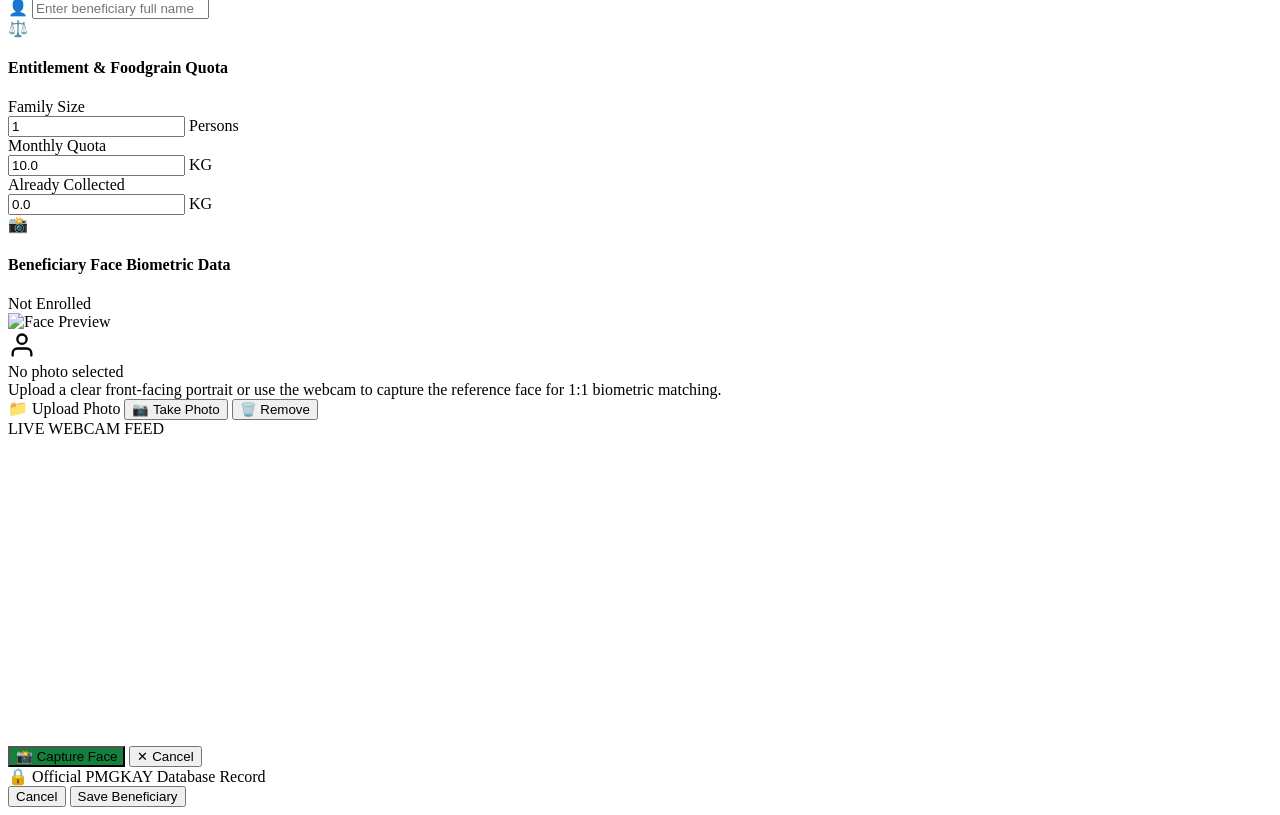
==== commit 98b2f92d: "chore: replace Aadhaar and UIDAI labels with Ration Card and Biometric" ====
--- a/frontend/admin.html
+++ b/frontend/admin.html
@@ -4,7 +4,7 @@
     <meta charset="UTF-8">
     <meta name="viewport" content="width=device-width, initial-scale=1.0">
     <title>PMGKAY Central Dashboard</title>
-    <link rel="stylesheet" href="/static/admin.css?v=20261123_v7">
+    <link rel="stylesheet" href="/static/admin.css?v=20261123_v8">
     <link href="https://fonts.googleapis.com/css2?family=Inter:wght@400;500;600;700&display=swap" rel="stylesheet">
 </head>
 <body>
@@ -401,7 +401,7 @@
                         </div>
 
                         <div class="input-group full-width">
-                            <label for="mod-ben-name">Full Name (as per Aadhaar / NFSA) <span class="req">*</span></label>
+                            <label for="mod-ben-name">Full Name (as per Ration Card / NFSA) <span class="req">*</span></label>
                             <div class="input-with-icon">
                                 <span class="input-icon">👤</span>
                                 <input type="text" id="mod-ben-name" placeholder="Enter beneficiary full name">
@@ -449,7 +449,7 @@
                     <div class="section-header justify-between">
                         <div class="header-left">
                             <span class="section-icon">📸</span>
-                            <h4>Aadhaar Face Biometric Data</h4>
+                            <h4>Beneficiary Face Biometric Data</h4>
                         </div>
                         <span id="face-status-badge" class="face-badge-status not-enrolled">Not Enrolled</span>
                     </div>
@@ -526,6 +526,6 @@
         </div>
     </div>
 
-        <script src="/static/admin.js?v=20261123_v7"></script>
+        <script src="/static/admin.js?v=20261123_v8"></script>
 </body>
 </html>
